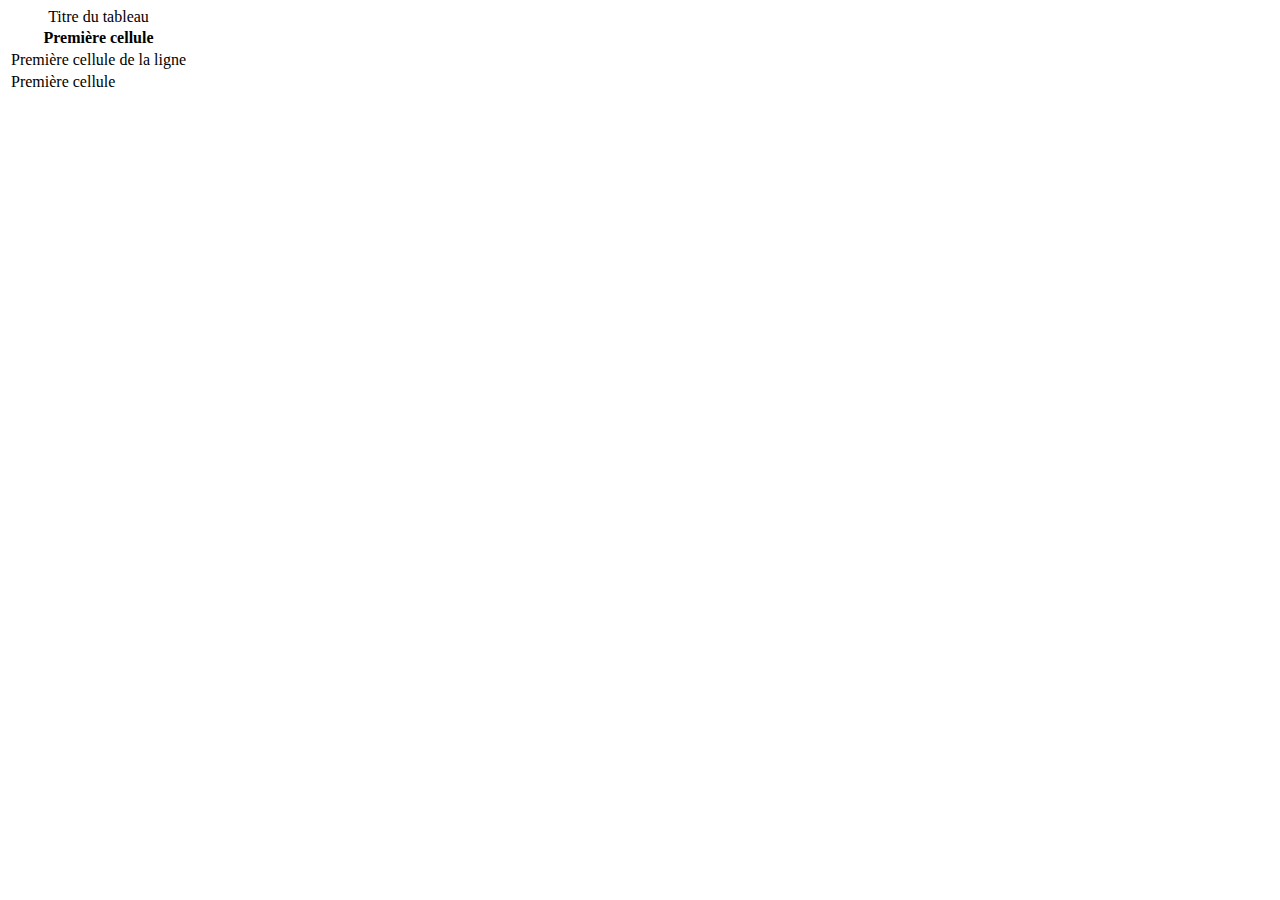
==== generateur_grille.html @ bd964a0a "Updated bouton_affichage.js + Added Generateur_grille.js et .html" ====
<!DOCTYPE html>
<html lang="en">
<head>
  <meta charset="UTF-8">
  <meta name="viewport" content="width=device-width, initial-scale=1.0">
  <meta http-equiv="X-UA-Compatible" content="ie=edge">
  <title>Generateur de grilles</title>
</head>
<body>
  <header>

  </header>
  <section>
    
    <table>

        <caption>Titre du tableau</caption>

        <thead><!-- en-tête -->

            <tr><!-- première ligne -->

                <th> Première cellule</th>

            </tr>

        </thead>

        <tbody>

            <tr><!-- seconde ligne du tableau et première de tbody-->

                <td> Première cellule de la ligne</td>

            </tr>

        </tbody>

        <tfoot>

            <tr><!-- seconde ligne -->

                <td> Première cellule</td>

            </tr>

        </tfoot>

    </table>

    <!-- jQuery -->
    <script src="https://code.jquery.com/jquery-3.1.1.slim.min.js" integrity="sha384-A7FZj7v+d/sdmMqp/nOQwliLvUsJfDHW+k9Omg/a/EheAdgtzNs3hpfag6Ed950n" crossorigin="anonymous"></script>

    <script src="generateur_grille.js"></script>
  </section>

</body>
</html>
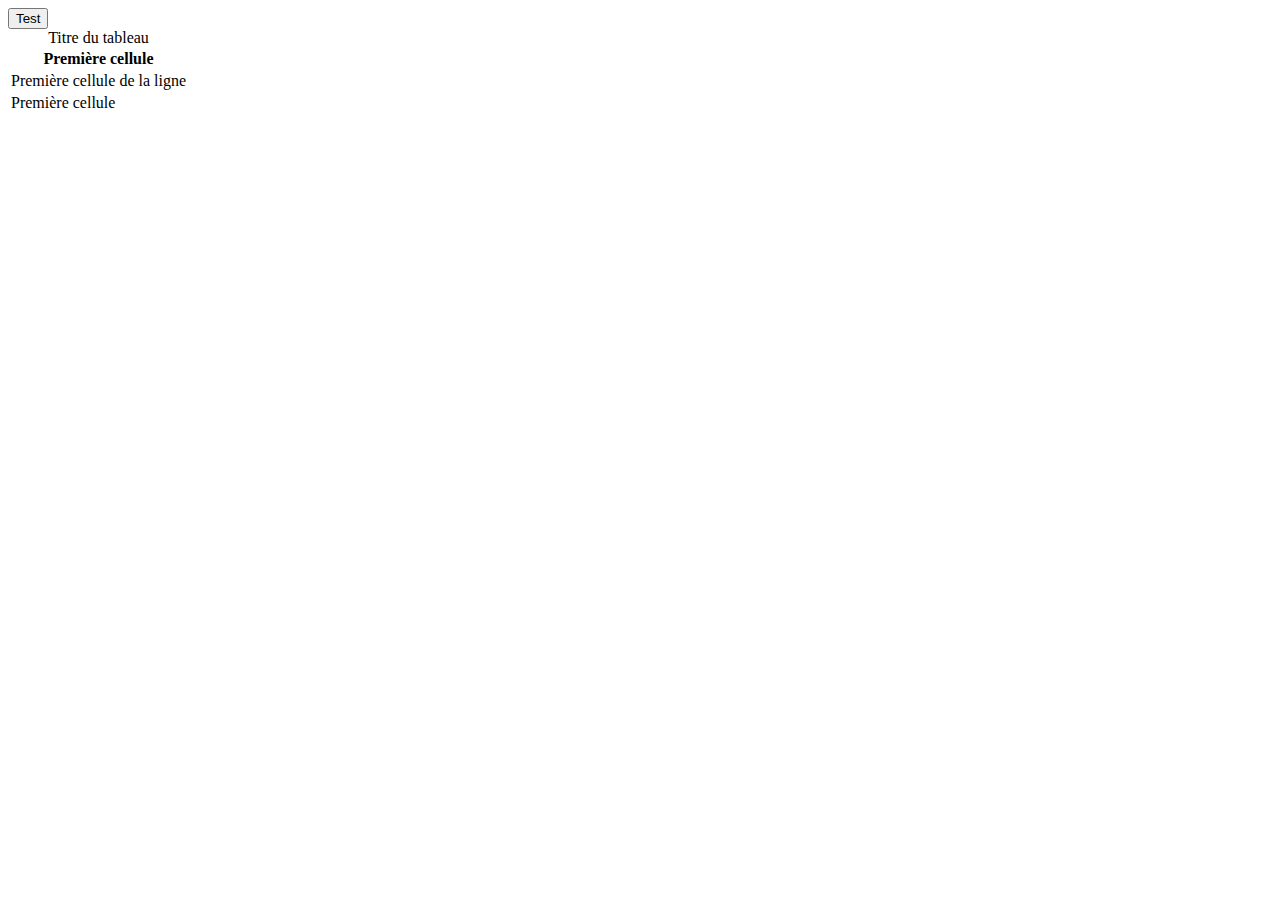
==== commit 9a8e61f2: "Added generateur_grille.js & .html" ====
--- a/generateur_grille.html
+++ b/generateur_grille.html
@@ -11,7 +11,7 @@
 
   </header>
   <section>
-    
+    <button id="button-test">Test</button>
     <table>
 
         <caption>Titre du tableau</caption>
